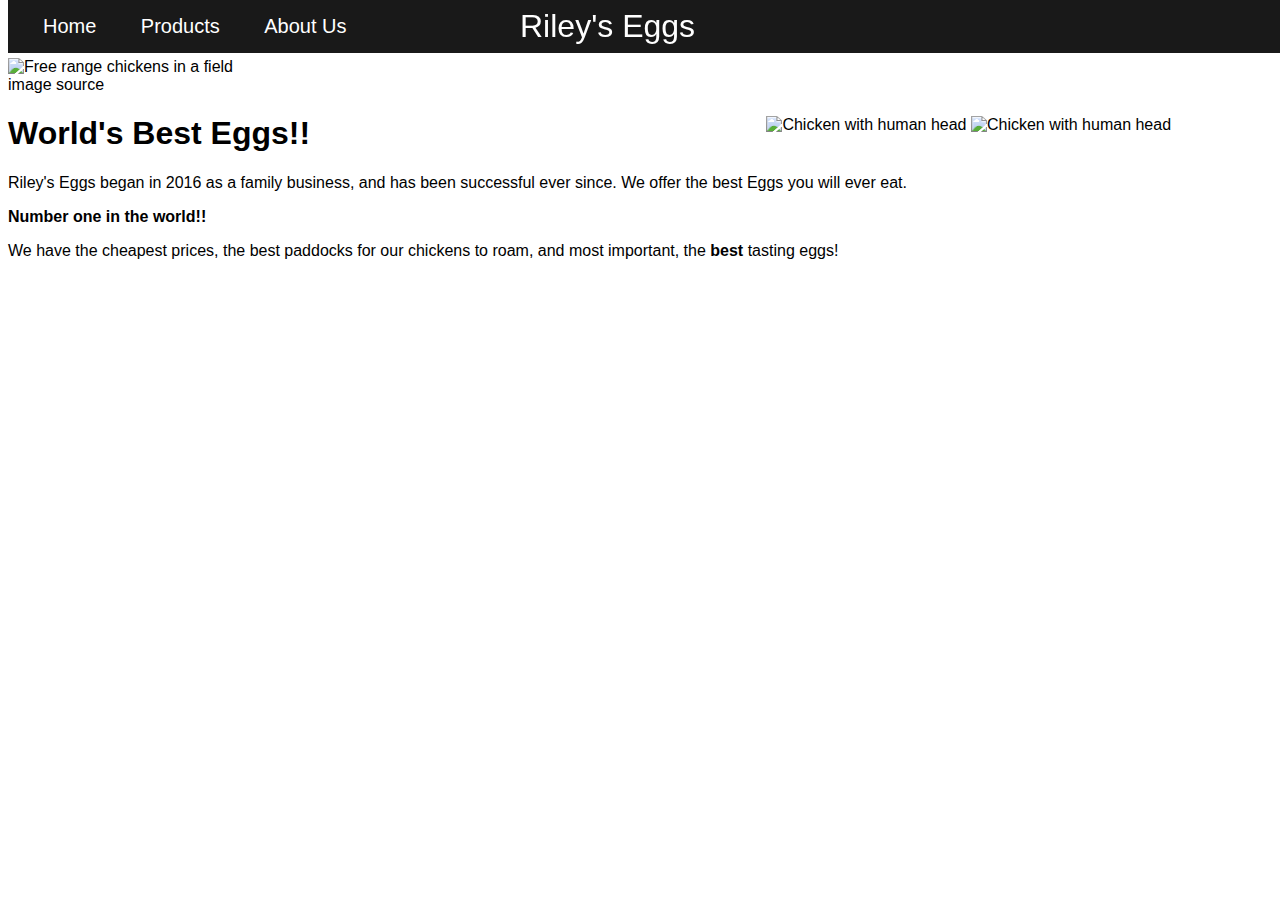
==== index.html @ d7456104 "Add files via upload" ====
<!DOCTYPE html>

<html lang="en">
    <head>
        <title>Riley's Eggs</title>
        <link rel="stylesheet" href="style.css">
        <link rel="icon" type="image/x-icon" href="images/title-image.png">
        <script src="scripts.js"></script>
    </head>

    <body>

        <div class="nav-bar">
            <a href="index.html" class="nav-button" id="home-button">Home</a>
            <a href="Products.html" class="nav-button">Products</a>
            <a href="About-Us.html" class="nav-button">About Us</a>
        </div>

        <h1 class="title">Riley's Eggs</h1>

        <img alt="Free range chickens in a field" src="images/chickens.jpg" id="home-main-img">
        <a id="image-copyright" href="https://www.consumer.org.nz/articles/free-range-claims/know-the-issue">image source</a>

        <h1>World's Best Eggs!!</h1>
        <p id="about-paragraph">Riley's Eggs began in 2016 as a family business, and has been successful ever since. We offer the best Eggs
            you will ever eat. <p><strong>Number one in the world!!</strong></p>
        </p>

        <p>
            We have the cheapest prices, the best paddocks for our chickens to roam, and most important, the <strong>best</strong> tasting eggs!
        </p>

        <div class="chicken-images">
            <img alt="Chicken with human head" src="images/chicken-facing-left.png" id="logo">
            <img alt="Chicken with human head" src="images/chicken-facing-right.png">
        </div>
        
    </body>

</html>
---- style.css ----
body {
    font-family: Arial;
}

.nav-bar {
    padding: 15px;
    margin-bottom: 20px;
    position: fixed;
    top: 0;
    background-color: rgb(25, 25, 25);
    color: rgb(255, 255, 255);
    width: 100%;
}

.nav-button {
    color: rgb(255, 255, 255);
    text-decoration: none;
    border: none;
    background-color: rgb(25, 25, 25);
    cursor: pointer;
    font-size: 20px;
    margin-right: 40px;
}

.nav-button:hover {
    text-decoration: underline;
}

.nav-button:active {
    opacity: 0.5;
}

#home-main-img {
    width: 1550px;
    height: 300px;
    margin-left: 35px;
    object-fit: cover;
    margin-top: 50px;
    margin-left: 0%;
}

#index-title {
    text-align: center;
    margin-top: 20px;
    margin-bottom: 20px;
}

#image-copyright {
    color: rgb(0, 0, 0);
    text-decoration: none;
    display: block;

}

#image-copyright:hover {
    text-decoration: underline;
}

#home-button {
    margin-left: 20px;
}

#placeholder {
    width: 500px;
    height: 750px;
}

.title {
    color: white;
    position: absolute;
    position: fixed;
    margin-left: 40%;
    margin-top: 0px;
    font-weight: normal;
}

#about-paragraph {
    display: inline;
}

.chicken-images {
    margin-top: -160px;
    margin-left: 60%;
}
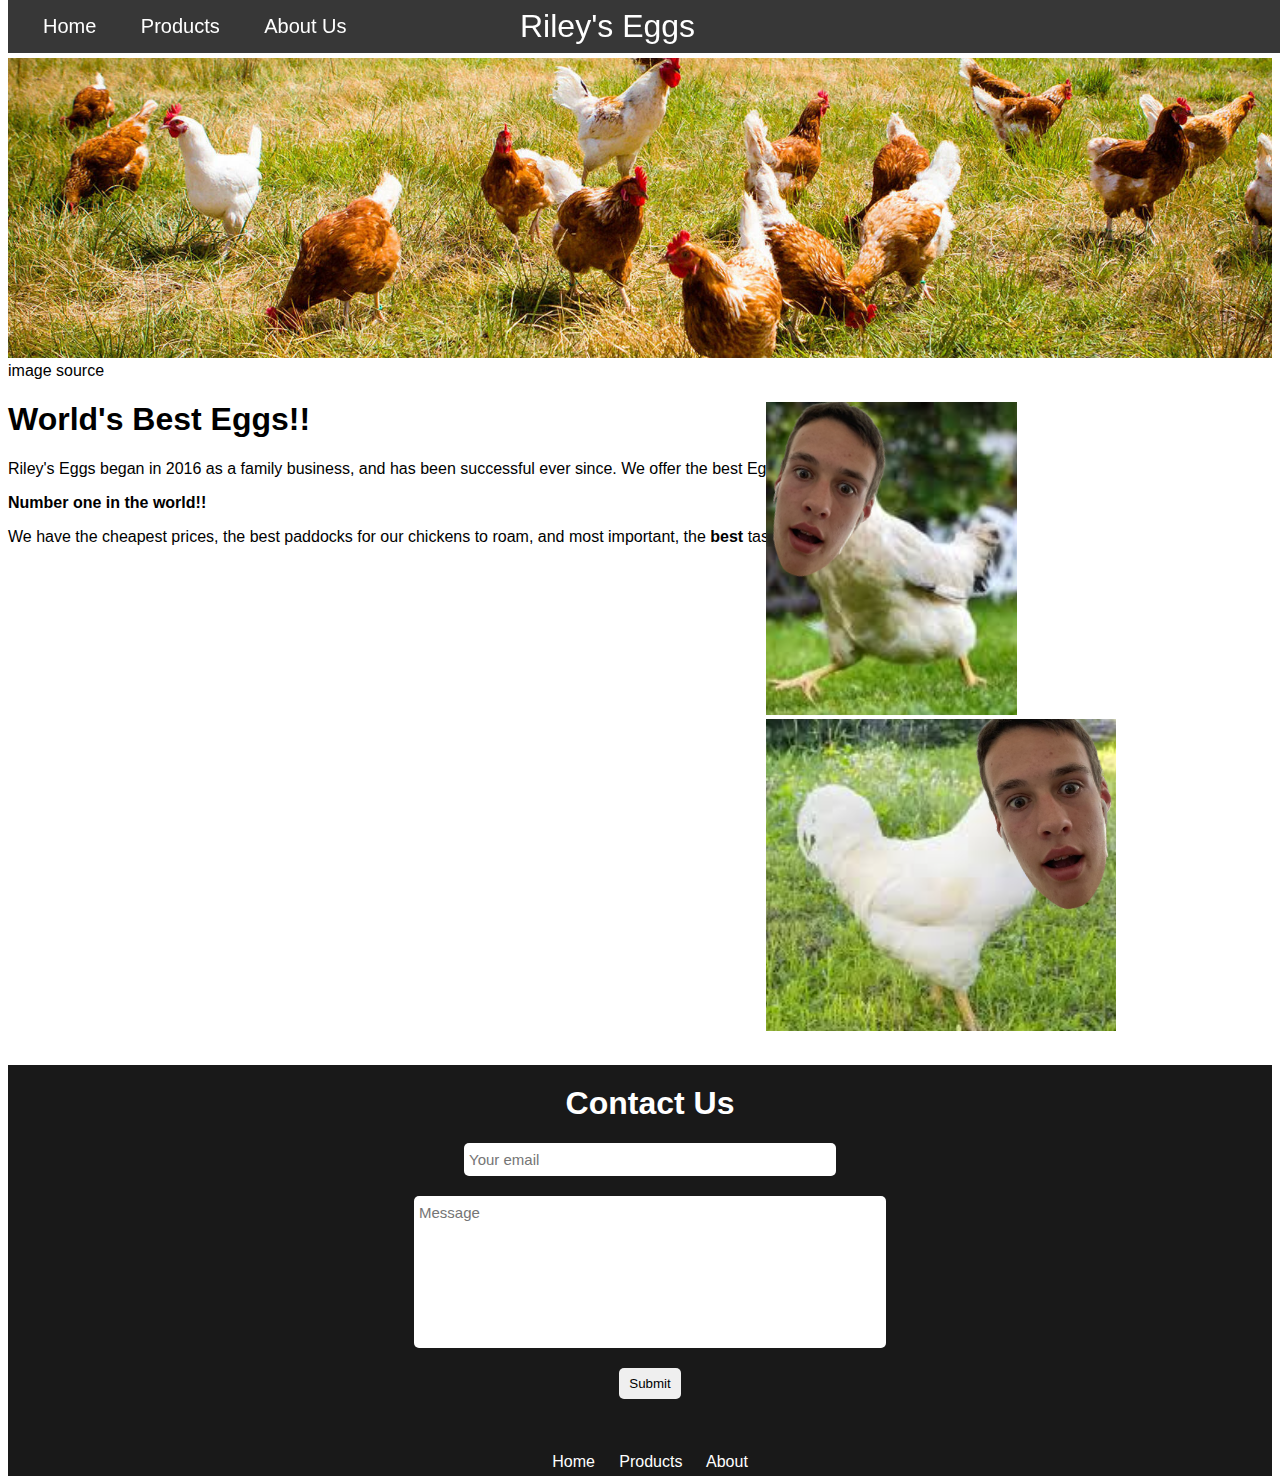
==== commit 0f79807f: "Add files via upload" ====
--- a/index.html
+++ b/index.html
@@ -2,10 +2,12 @@
 
 <html lang="en">
     <head>
+        <meta name="viewport" content="width=device-width, initial-scale=2.0">
+        <meta charset="UTF-8">
         <title>Riley's Eggs</title>
-        <link rel="stylesheet" href="style.css">
+        <link rel="stylesheet" href="home.css">
         <link rel="icon" type="image/x-icon" href="images/title-image.png">
-        <script src="scripts.js"></script>
+        <script src="script.js"></script>
     </head>
 
     <body>
@@ -15,11 +17,11 @@
             <a href="Products.html" class="nav-button">Products</a>
             <a href="About-Us.html" class="nav-button">About Us</a>
         </div>
+        
 
         <h1 class="title">Riley's Eggs</h1>
-
         <img alt="Free range chickens in a field" src="images/chickens.jpg" id="home-main-img">
-        <a id="image-copyright" href="https://www.consumer.org.nz/articles/free-range-claims/know-the-issue">image source</a>
+        <a id="image-copyright" href="https://www.consumer.org.nz/articles/free-range-claims/know-the-issue" target="">image source</a>
 
         <h1>World's Best Eggs!!</h1>
         <p id="about-paragraph">Riley's Eggs began in 2016 as a family business, and has been successful ever since. We offer the best Eggs
@@ -34,6 +36,23 @@
             <img alt="Chicken with human head" src="images/chicken-facing-left.png" id="logo">
             <img alt="Chicken with human head" src="images/chicken-facing-right.png">
         </div>
+
+        <div class="contact-us-section">
+            
+            <h1 id="contact-title">Contact Us</h1>
+            <div class="inputs">
+                <input placeholder="Your email" id="email-input">
+                <textarea placeholder="Message" id="message-input" rows="8" cols="50"></textarea>
+                <button id="submit-button" onclick="confirmSubmit();">Submit</button>
+                <p id="js-submit-confirm"></p>
+            </div>
+
+            <div class="page-links">
+                <a href="index.html" class="pageLink" id="index-link">Home</a>
+                <a href="Products.html" class="pageLink" id="products-link">Products</a>
+                <a href="About-Us.html" class="pageLink">About</a>
+            </div>
+        </div>
         
     </body>
 
--- a/home.css
+++ b/home.css
@@ -0,0 +1,171 @@
+body {
+    font-family: Arial;
+}
+
+.nav-bar {
+    padding: 15px;
+    margin-bottom: 20px;
+    position: fixed;
+    top: 0;
+    background-color: rgba(25, 25, 25, 0.87);
+    color: white;
+    width: 100%;
+}
+
+.nav-button {
+    color: white;
+    text-decoration: none;
+    border: none;
+    cursor: pointer;
+    font-size: 20px;
+    margin-right: 40px;
+}
+
+.nav-button:hover {
+    text-decoration: underline;
+}
+
+.nav-button:active {
+    opacity: 0.5;
+}
+
+#home-main-img {
+    width: 100%;
+    height: 300px;
+    margin-left: 35px;
+    object-fit: cover;
+    margin-top: 50px;
+    margin-left: 0%;
+}
+
+#image-copyright {
+    color: black;
+    text-decoration: none;
+    display: block;
+
+}
+
+#image-copyright:hover {
+    text-decoration: underline;
+}
+
+#home-button {
+    margin-left: 20px;
+}
+
+#placeholder {
+    width: 500px;
+    height: 750px;
+}
+
+.title {
+    color: white;
+    position: absolute;
+    position: fixed;
+    margin-left: 40%;
+    margin-top: 0px;
+    font-weight: normal;
+}
+
+#about-paragraph {
+    display: inline;
+}
+
+.chicken-images {
+    margin-top: -160px;
+    margin-left: 60%;
+}
+
+.contact-us-section {
+    color: white;
+    background-color: rgb(25, 25, 25);
+    margin-bottom: 0;
+    padding-left: 20px;
+    padding-top: 5px;
+    padding-bottom: 5px;
+    margin-top: 30px;
+    padding-top: 20px;
+    text-align: center;
+}
+
+#email-input {
+    padding-top: 8px;
+    padding-bottom: 8px;
+    font-size: 15px;
+    border-radius: 5px;
+    padding-left: 0.4%;
+    margin-bottom: 20px;
+    padding-right: 13.5%;
+    border: none;
+    margin-top: 20px;
+    margin-left: auto;
+    margin-right: auto;
+    display: block;
+}
+
+#submit-button {
+    padding-top: 8px;
+    padding-bottom: 8px;
+    border-radius: 5px;
+    cursor: pointer;
+    padding-left: 10px;
+    padding-right: 10px;
+    border: none;
+    margin-bottom: 20px;
+}
+
+#submit-button:hover {
+    opacity: 0.95;
+}
+
+#submit-button:active {
+    opacity: 0.8;
+}
+
+#message-input {
+    font-family: Arial;
+    padding-top: 8px;
+    padding-bottom: 8px;
+    padding-left: 5px;
+    font-size: 15px;
+    border-radius: 5px;
+    padding-left: 5px;
+    resize: none;
+    margin-bottom: 20px;
+    border: none;
+    margin-left: auto;
+    margin-right: auto;
+    display: block;
+}
+
+.pageLink {
+    color: white;
+    text-decoration: none;
+    margin-left: auto;
+    margin-right: auto;
+}
+
+#index-link {
+    margin-right: 20px;
+}
+
+#products-link {
+    margin-right: 20px;
+}
+
+.pageLink:hover {
+    text-decoration: underline;
+}
+
+.page-links {
+    text-align: center;
+}
+
+#contact-title {
+    margin-top: 0;
+}
+
+.inputs {
+    margin-right: 50%;
+    display: inline;
+}
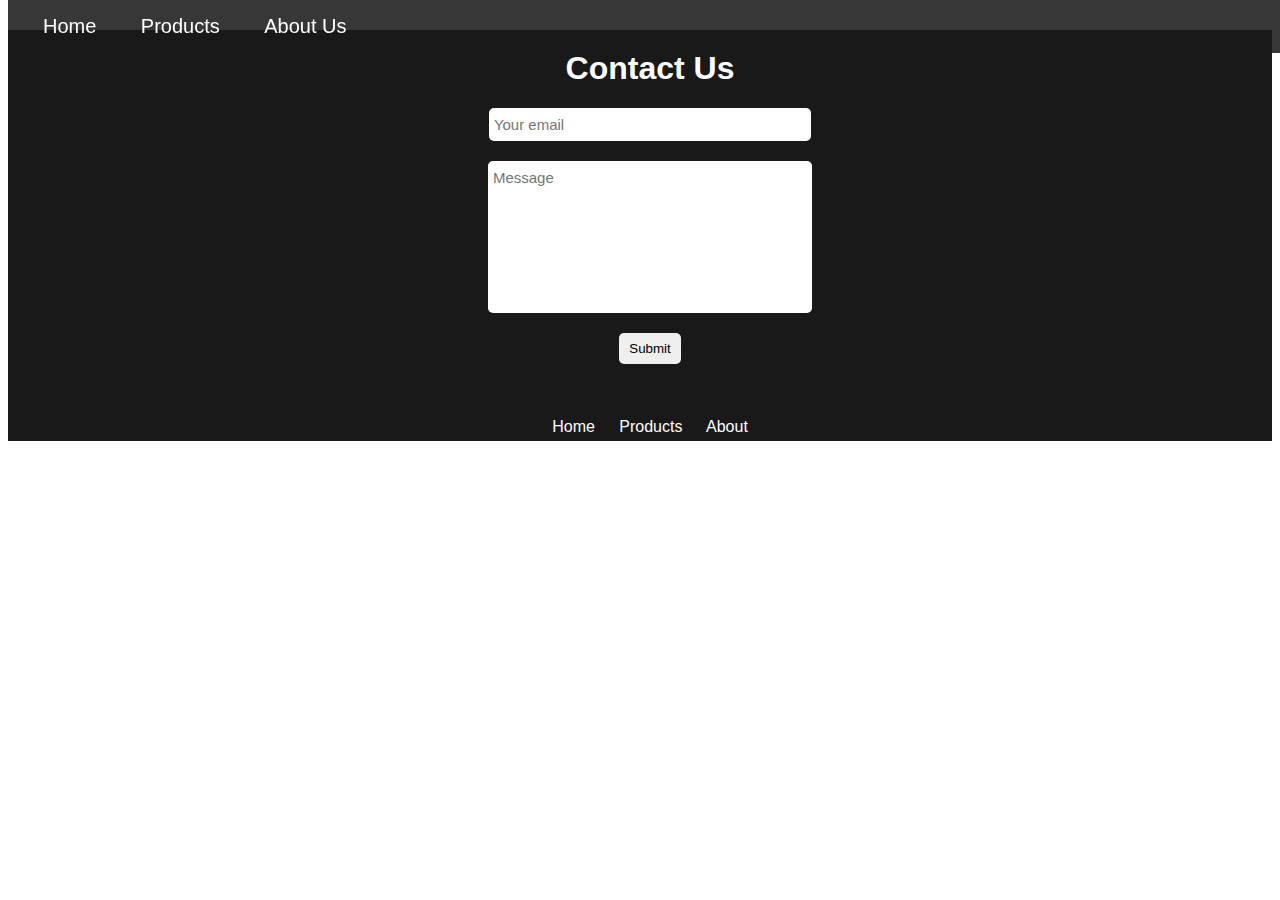
==== commit 4aee34bd: "Add files via upload" ====
--- a/index.html
+++ b/index.html
@@ -18,30 +18,13 @@
             <a href="About-Us.html" class="nav-button">About Us</a>
         </div>
         
-
-        <h1 class="title">Riley's Eggs</h1>
-        <img alt="Free range chickens in a field" src="images/chickens.jpg" id="home-main-img">
-        <a id="image-copyright" href="https://www.consumer.org.nz/articles/free-range-claims/know-the-issue" target="">image source</a>
-
-        <h1>World's Best Eggs!!</h1>
-        <p id="about-paragraph">Riley's Eggs began in 2016 as a family business, and has been successful ever since. We offer the best Eggs
-            you will ever eat. <p><strong>Number one in the world!!</strong></p>
-        </p>
-
-        <p>
-            We have the cheapest prices, the best paddocks for our chickens to roam, and most important, the <strong>best</strong> tasting eggs!
-        </p>
-
-        <div class="chicken-images">
-            <img alt="Chicken with human head" src="images/chicken-facing-left.png" id="logo">
-            <img alt="Chicken with human head" src="images/chicken-facing-right.png">
-        </div>
+        
 
         <div class="contact-us-section">
             
             <h1 id="contact-title">Contact Us</h1>
             <div class="inputs">
-                <input placeholder="Your email" id="email-input">
+                <input placeholder="Your email" id="email-input" type="text">
                 <textarea placeholder="Message" id="message-input" rows="8" cols="50"></textarea>
                 <button id="submit-button" onclick="confirmSubmit();">Submit</button>
                 <p id="js-submit-confirm"></p>
--- a/home.css
+++ b/home.css
@@ -10,6 +10,7 @@
     background-color: rgba(25, 25, 25, 0.87);
     color: white;
     width: 100%;
+    z-index: 5;
 }
 
 .nav-button {
@@ -19,43 +20,24 @@
     cursor: pointer;
     font-size: 20px;
     margin-right: 40px;
+    position: relative;
 }
 
-.nav-button:hover {
-    text-decoration: underline;
+.nav-button:hover::before {
+    content: '';
+    position: absolute;
+    background-color: white;
+    width: 100%;
+    height: 2px;
+    bottom: -5px;
 }
 
 .nav-button:active {
     opacity: 0.5;
 }
 
-#home-main-img {
-    width: 100%;
-    height: 300px;
-    margin-left: 35px;
-    object-fit: cover;
-    margin-top: 50px;
-    margin-left: 0%;
-}
-
-#image-copyright {
-    color: black;
-    text-decoration: none;
-    display: block;
-
-}
-
-#image-copyright:hover {
-    text-decoration: underline;
-}
-
 #home-button {
     margin-left: 20px;
-}
-
-#placeholder {
-    width: 500px;
-    height: 750px;
 }
 
 .title {
@@ -65,15 +47,6 @@
     margin-left: 40%;
     margin-top: 0px;
     font-weight: normal;
-}
-
-#about-paragraph {
-    display: inline;
-}
-
-.chicken-images {
-    margin-top: -160px;
-    margin-left: 60%;
 }
 
 .contact-us-section {
@@ -98,9 +71,10 @@
     padding-right: 13.5%;
     border: none;
     margin-top: 20px;
+    display: block;
     margin-left: auto;
     margin-right: auto;
-    display: block;
+    width: 12%;
 }
 
 #submit-button {
@@ -112,6 +86,7 @@
     padding-right: 10px;
     border: none;
     margin-bottom: 20px;
+    display: inline-block;
 }
 
 #submit-button:hover {
@@ -136,6 +111,7 @@
     margin-left: auto;
     margin-right: auto;
     display: block;
+    width: 25.5%;
 }
 
 .pageLink {
@@ -169,3 +145,4 @@
     margin-right: 50%;
     display: inline;
 }
+
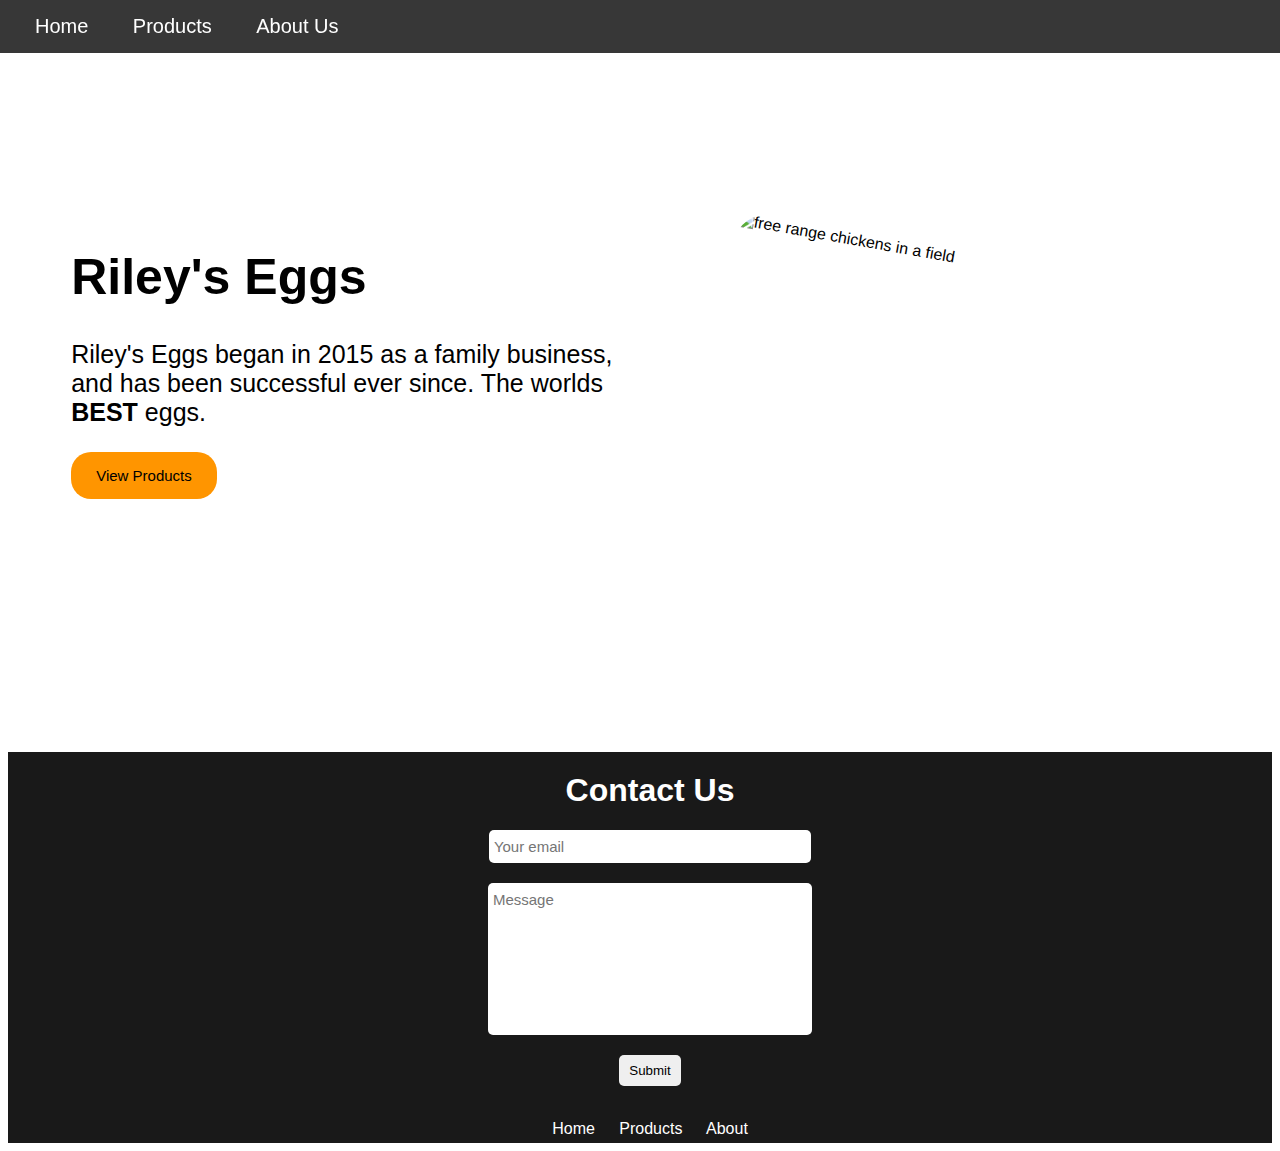
==== commit 1ba58614: "Add files via upload" ====
--- a/index.html
+++ b/index.html
@@ -2,7 +2,7 @@
 
 <html lang="en">
     <head>
-        <meta name="viewport" content="width=device-width, initial-scale=2.0">
+        <meta name="viewport" content="width=device-width, initial-scale=1.0">
         <meta charset="UTF-8">
         <title>Riley's Eggs</title>
         <link rel="stylesheet" href="home.css">
@@ -11,25 +11,57 @@
     </head>
 
     <body>
-
+        <!--
+        Nav bar with links to access other pages. Classes have been added so I can target all these links at once in my css,
+        and ids have beeen added so I can target the links individually.
+        -->
         <div class="nav-bar">
             <a href="index.html" class="nav-button" id="home-button">Home</a>
-            <a href="Products.html" class="nav-button">Products</a>
-            <a href="About-Us.html" class="nav-button">About Us</a>
+            <a href="Products.html" class="nav-button" id="product-button">Products</a>
+            <a href="About-Us.html" class="nav-button" id="about-button">About Us</a>
         </div>
-        
-        
 
+        <!--This div acts as a container for the main content on the home page, and has a class so it can be targeted in my css.-->
+        <div class="container">
+
+            <!--This div is a container for the text on the home page-->
+            <div class="text">
+                <h1 class="home-title">Riley's Eggs</h1>
+                <p id="homeDescription">Riley's Eggs began in 2015 as a family business, and has been successful ever since. The worlds <strong>BEST</strong> eggs.</p>
+
+                <!--
+                Button to access products page. When the button is clicked, the function in the onclick attribute will be triggered,
+                 and the browser will be redirected the products page.
+                 -->
+                <button class="viewProducts" onclick="productsPage();">View Products</button>
+            </div>
+
+            <!--Home page image-->
+            <img id="home-image" alt="free range chickens in a field" src="images/home-image.jpg">
+        </div>
+
+        <!--This div is a container for all the content in the contact us section at the bottom of the page-->
         <div class="contact-us-section">
             
             <h1 id="contact-title">Contact Us</h1>
-            <div class="inputs">
-                <input placeholder="Your email" id="email-input" type="text">
-                <textarea placeholder="Message" id="message-input" rows="8" cols="50"></textarea>
-                <button id="submit-button" onclick="confirmSubmit();">Submit</button>
-                <p id="js-submit-confirm"></p>
-            </div>
+            <!--
+            Form for the user to fill out to send a message to inquire or give feedback. The GET method is used to send data to the server as
+            a part of the url. This form contains an input for the user's email, and an input for the message the user would like to send. The 
+            "required" attribute in each input specifies that the user must fill in these inputs, so that if the input is blank the browser will
+            display an error message and the form will not be submitted. The type attribute tells the browser what information should be entered
+            into the input, for instance type="email" tells the browser that an email must be entered into the input. If the user does not enter
+            an email that follows the structure example@example, The browser will display a message and the form will not be submitted.
+            -->
+            <form method="GET">
+                <div class="inputs">
+                    <input placeholder="Your email" id="email-input" type="email" name="email" required>
+                    <textarea placeholder="Message" id="message-input" rows="8" cols="50" name="message" required></textarea>
+                    <button id="submit-button" type="submit">Submit</button>
+                    <p id="js-submit-confirm"></p>
+                </div>
+            </form>
 
+            <!--Links to navigate to the other pages. Classes have been added so the links can be styled in my css.-->
             <div class="page-links">
                 <a href="index.html" class="pageLink" id="index-link">Home</a>
                 <a href="Products.html" class="pageLink" id="products-link">Products</a>
--- a/home.css
+++ b/home.css
@@ -1,7 +1,40 @@
 body {
+    /*This sets the font of the text in the body section of the web page to Arial.*/
     font-family: Arial;
-}
-
+    /*
+    This applies an animation to the body section of the web page, which is called changecolor.
+    This animation is linear, which means the animation will progress at a constant speed from start to finish.
+    The animation will take 8 seconds to complete one cycle, and will repeat forever.
+    */
+    animation: changeColor 8s linear infinite;
+}
+
+/*
+This defines the changecolor animation. At the start of the animation, the background color of the body section will
+be rgb(230, 184, 94). The background color will gradually change until the halfway point, when it will be the color
+rgb(244, 216, 160). The background color will then coninue to change back to rgb(230, 184, 94) for the rest of the
+cycle. rgb() defines how much red green and blue the color should have.
+*/
+
+@keyframes changeColor {
+    0% {
+        background-color: rgb(230, 184, 94);
+    }
+
+    50% {
+        background-color: rgb(244, 216, 160);
+    }
+
+    100% {
+        background-color: rgb(230, 184, 94);
+    }
+}
+
+/*
+Style for the navigation bar. The navigation bar is black and slightly see through, and the text inside
+it is white. There is no space above it but 20px of space below it, and it takes up 100%of the width 
+available.
+*/
 .nav-bar {
     padding: 15px;
     margin-bottom: 20px;
@@ -11,8 +44,13 @@
     color: white;
     width: 100%;
     z-index: 5;
-}
-
+    left: 0;
+}
+
+/*
+Style for all the links in the navigation bar. These links are white, have no border, have a font of 20px,
+and when they are hovered over the user's cursor will change to a pointer.
+*/
 .nav-button {
     color: white;
     text-decoration: none;
@@ -23,6 +61,10 @@
     position: relative;
 }
 
+/*
+This creates an element before a navigation link when it is hovered over. This element has no content, absolute positioning,
+is white, takes up 100% of the width available, and is 2px high. These elements appear as a white line underneath the page links.
+*/
 .nav-button:hover::before {
     content: '';
     position: absolute;
@@ -32,35 +74,64 @@
     bottom: -5px;
 }
 
+/*When a navigation link is clicked, it will become 50% see through.*/
 .nav-button:active {
     opacity: 0.5;
 }
 
+/*
+Defines a style for devices with a width of less than 500 pixels. Each navigation link will have 45% margin to the right of them.
+The navigation bar will be 400px long, and have no space to the left of it. The home page link will have 50% margin to the left of it.
+*/
+@media (max-width: 500px) {
+    .nav-button {
+        margin-right: 45px;
+    }
+
+    .nav-bar {
+        width: 400px;
+        left: 0;
+    }
+
+    #home-button {
+        margin-left: 50%;
+    }
+}
+
 #home-button {
     margin-left: 20px;
 }
 
+/*
+All elements with the title class will be white, will stay at the top of the page when scrolling, and  will have40% margin to the left of them.
+*/
 .title {
     color: white;
-    position: absolute;
     position: fixed;
     margin-left: 40%;
-    margin-top: 0px;
+    margin-top: -5px;
     font-weight: normal;
 }
 
+/*
+Style for the contact us section. All text in the contact section will be white.
+The contact us section will be black, and have no space bellow it.
+*/
 .contact-us-section {
     color: white;
     background-color: rgb(25, 25, 25);
     margin-bottom: 0;
     padding-left: 20px;
-    padding-top: 5px;
     padding-bottom: 5px;
     margin-top: 30px;
     padding-top: 20px;
-    text-align: center;
-}
-
+}
+
+/*
+Style for the email input. This input will have a font size of 15px, will be slightly rounded on the corners,
+have no border, is a block element which means it will take up the whole width available. This input takes up
+12% of the width available and is centered by setting the left and right margin to auto.
+*/
 #email-input {
     padding-top: 8px;
     padding-bottom: 8px;
@@ -77,6 +148,10 @@
     width: 12%;
 }
 
+/*
+Style for the submit button. The corners of this button are slightly rounded. When hovered over, the user's cursor will change to
+a pointer. The button is centered by setting the margin to auto. The button is a block element, and has 20px of space below it.
+*/
 #submit-button {
     padding-top: 8px;
     padding-bottom: 8px;
@@ -86,17 +161,27 @@
     padding-right: 10px;
     border: none;
     margin-bottom: 20px;
-    display: inline-block;
-}
-
+    display: block;
+    margin: auto;
+    width: fit-content;
+    text-align: center;
+}
+
+/*When the submit button is hovered over, it will become slightly see through.*/
 #submit-button:hover {
     opacity: 0.95;
 }
 
+/*When the submit button is clicked, it will become even more see through.*/
 #submit-button:active {
     opacity: 0.8;
 }
 
+/*
+Style for the message input. The text in this input is Arial, and is 15px big. The input cannot be resized
+by the user, and the input is centered by setting the left and right margins to auto. The corners of the input
+are slightly rounded, and the input takes up 25.5% of the width available.
+*/
 #message-input {
     font-family: Arial;
     padding-top: 8px;
@@ -104,7 +189,6 @@
     padding-left: 5px;
     font-size: 15px;
     border-radius: 5px;
-    padding-left: 5px;
     resize: none;
     margin-bottom: 20px;
     border: none;
@@ -114,6 +198,10 @@
     width: 25.5%;
 }
 
+/*
+Style for the page links at the bottom of the contact us section. These links are white, and are centered by setting
+the left and right margins to auto.
+*/
 .pageLink {
     color: white;
     text-decoration: none;
@@ -121,28 +209,139 @@
     margin-right: auto;
 }
 
-#index-link {
+/*Adds margin to the right of the home page and products page links*/
+#index-link, #products-link {
     margin-right: 20px;
 }
 
-#products-link {
-    margin-right: 20px;
-}
-
+/*Underlines the page link when hovered over*/
 .pageLink:hover {
     text-decoration: underline;
 }
 
+/*
+Centers the page links
+*/
 .page-links {
     text-align: center;
 }
 
+/*Centers the contact us title and set the top margin to 0*/
 #contact-title {
     margin-top: 0;
-}
-
+    text-align: center;
+}
+
+/*Changes the display of the input to inline and sets the right margin to 50%*/
 .inputs {
     margin-right: 50%;
     display: inline;
 }
 
+/*
+Style for devices with a width below 500px. The email input will take up 60% of the available width, and the message input
+will take up 70% of the available width. The contact us section will have no space to the left or right of it, or at the bottom
+of it. The submit button will be a greyish color and the it's text color will be black.
+*/
+@media (max-width: 500px) {
+    #email-input {
+        width: 60%;
+    }
+
+    #message-input {
+        width: 70%;
+    }
+
+    .contact-us-section {
+        left: 0;
+        right: 0;
+        bottom: 0;
+    }
+
+    #submit-button {
+        background-color: rgb(191, 188, 188);
+        color: black;
+        font-weight: normal;
+    }
+}
+
+
+/*
+Style the element with a class of container, which will take up 45% of the available width.
+This element will have 17% margin above it, 20% margin below it, and 5% margin to the left 
+of it.
+*/
+.container {
+    margin-top: 17%;
+    margin-bottom: 20%;
+    margin-left: 5%;
+    width: 45%;
+
+}
+
+/*
+The element with an id of homeDescription will have a font family of Arial, and be 25px big.
+*/
+#homeDescription {
+    font-family: Arial;
+    font-size: 25px;
+}
+
+/*
+The button to view the products page will be orange, have no border, it's text will be black and 15px big, and it's edges
+are slightly rounded.
+*/
+.viewProducts {
+    color: black;
+    background-color: rgb(255, 149, 0);
+    border: none;
+    padding-top: 15px;
+    padding-bottom: 15px;
+    padding-left: 25px;
+    padding-right: 25px;
+    border-radius: 20px;
+    font-size: 15px;
+}
+
+/*
+When th button to view the products page is hovered over, the user's cursor will change to a pointer, and the button will have a black
+shadow that is slightly see through.
+*/
+.viewProducts:hover {
+    cursor: pointer;
+    box-shadow: 0 1px 5px rgba(0, 0, 0, 0.5);
+}
+
+/*
+The home page image has absolute positioning, takes up 38.1% of the available width and 45% of the available height, and is an inline block.
+The image has been rotated 10 degrees clockwise and has a white border that is 10px thick and slightly rounded.
+*/
+#home-image {
+    margin-top: -1%;
+    position: absolute;
+    object-fit: cover;
+    width: 38.1%;
+    height: 45%;
+    border-radius: 40px;
+    border: 10px solid white;
+    margin-left: 4%;
+    display: inline-block;
+    transform: rotate(10deg)
+}
+
+/*The title on the home page will have a font size of 50px.*/
+.home-title {
+    font-size: 50px;
+}
+
+/*Changes the div with a class of text to an inline block rather than a block element (set by default).*/
+.text {
+    display: inline-block;
+}
+
+/*For devices with a width below 1587px, the image will have 2% margin above it.*/
+@media (max-width: 1587px) {
+    #home-image {
+        margin-top: 2%;
+    }
+}
